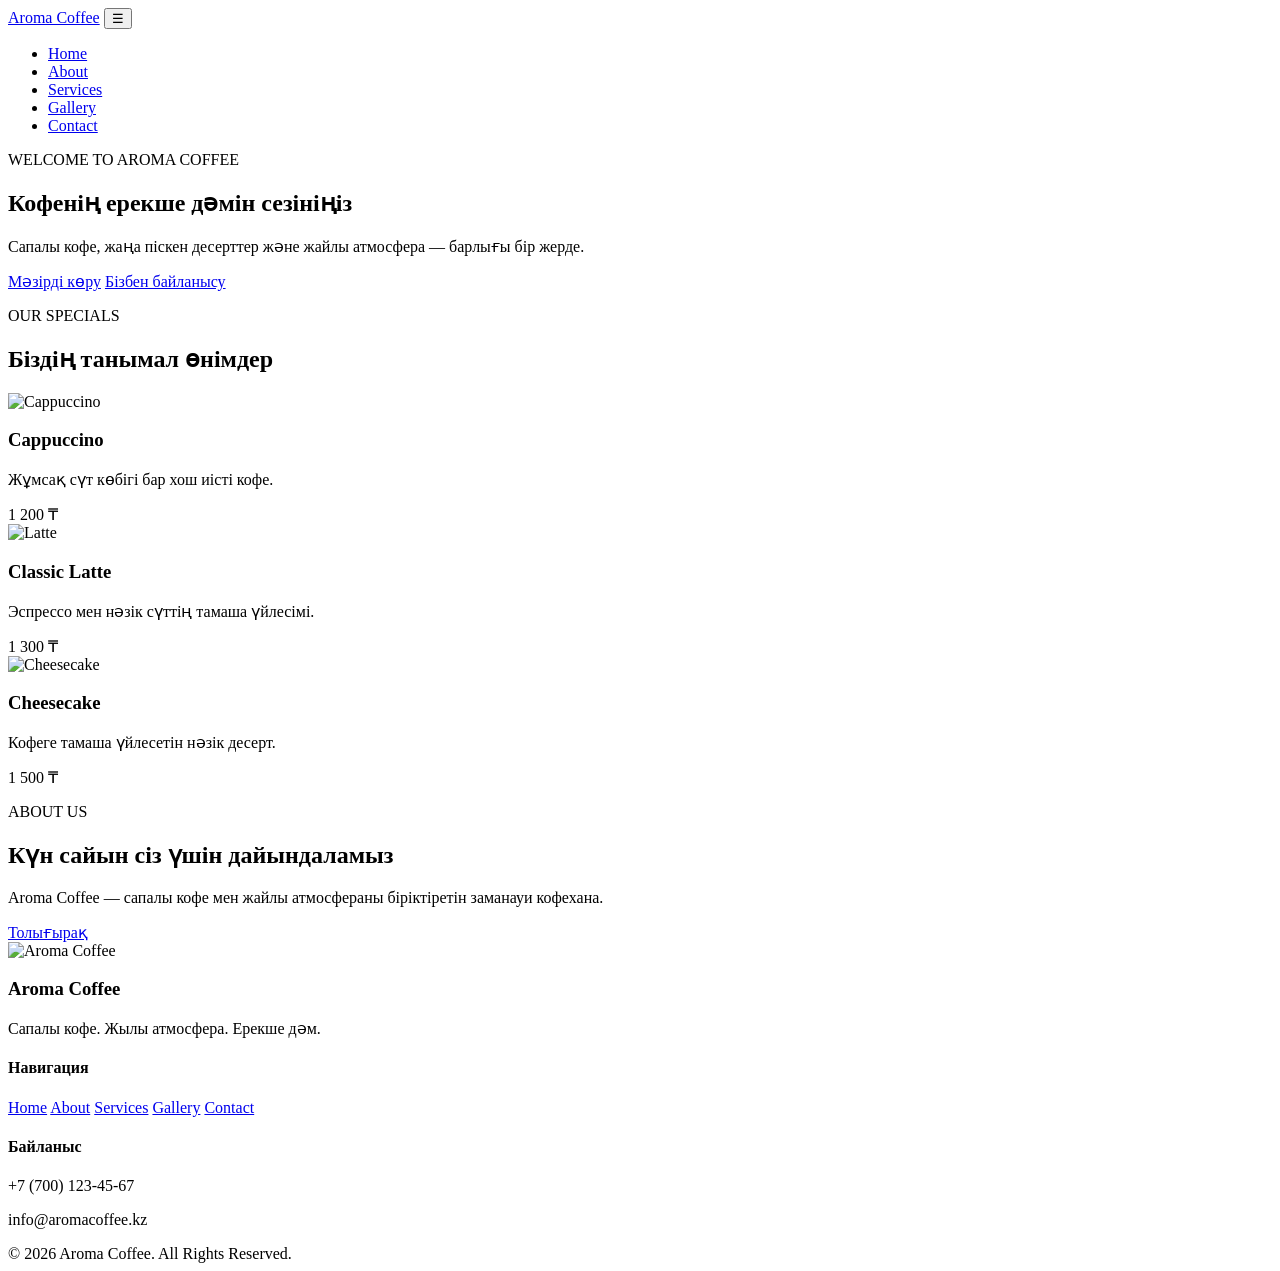
==== index.html @ 0ff46efa "Create index.html" ====
<!DOCTYPE html>
<html lang="kk">
<head>
    <meta charset="UTF-8">
    <meta name="viewport" content="width=device-width, initial-scale=1.0">
    <title>Aroma Coffee | Басты бет</title>
    <link rel="stylesheet" href="style.css">
</head>
<body>

<header>
    <nav class="navbar">
        <a href="index.html" class="logo"> Aroma Coffee</a>

        <button class="menu-toggle" onclick="toggleMenu()">☰</button>

        <ul class="nav-links" id="navLinks">
            <li><a href="index.html" class="active">Home</a></li>
            <li><a href="about.html">About</a></li>
            <li><a href="services.html">Services</a></li>
            <li><a href="gallery.html">Gallery</a></li>
            <li><a href="contact.html">Contact</a></li>
        </ul>
    </nav>
</header>

<main>

<section class="hero">
    <div class="hero-content">
        <p class="small-title">WELCOME TO AROMA COFFEE</p>
        <h1>Кофенің ерекше дәмін сезініңіз</h1>
        <p>
            Сапалы кофе, жаңа піскен десерттер және
            жайлы атмосфера — барлығы бір жерде.
        </p>

        <div class="buttons">
            <a href="services.html" class="btn">Мәзірді көру</a>
            <a href="contact.html" class="btn btn-light">Бізбен байланысу</a>
        </div>
    </div>
</section>

<section class="section">
    <div class="section-title">
        <p>OUR SPECIALS</p>
        <h2>Біздің танымал өнімдер</h2>
    </div>

    <div class="cards">

        <div class="card">
            <img src="images/coffee1.jpg" alt="Cappuccino">
            <div class="card-content">
                <h3>Cappuccino</h3>
                <p>Жұмсақ сүт көбігі бар хош иісті кофе.</p>
                <span>1 200 ₸</span>
            </div>
        </div>

        <div class="card">
            <img src="images/coffee2.jpg" alt="Latte">
            <div class="card-content">
                <h3>Classic Latte</h3>
                <p>Эспрессо мен нәзік сүттің тамаша үйлесімі.</p>
                <span>1 300 ₸</span>
            </div>
        </div>

        <div class="card">
            <img src="images/coffee3.jpg" alt="Cheesecake">
            <div class="card-content">
                <h3>Cheesecake</h3>
                <p>Кофеге тамаша үйлесетін нәзік десерт.</p>
                <span>1 500 ₸</span>
            </div>
        </div>

    </div>
</section>

<section class="about-preview">
    <div>
        <p class="small-title">ABOUT US</p>
        <h2>Күн сайын сіз үшін дайындаламыз</h2>
        <p>
            Aroma Coffee — сапалы кофе мен жайлы атмосфераны
            біріктіретін заманауи кофехана.
        </p>
        <a href="about.html" class="btn">Толығырақ</a>
    </div>

    <img src="images/coffee4.jpg" alt="Aroma Coffee">
</section>

</main>

<footer>
    <div class="footer-content">
        <div>
            <h3> Aroma Coffee</h3>
            <p>Сапалы кофе. Жылы атмосфера. Ерекше дәм.</p>
        </div>

        <div>
            <h4>Навигация</h4>
            <a href="index.html">Home</a>
            <a href="about.html">About</a>
            <a href="services.html">Services</a>
            <a href="gallery.html">Gallery</a>
            <a href="contact.html">Contact</a>
        </div>

        <div>
            <h4>Байланыс</h4>
            <p>+7 (700) 123-45-67</p>
            <p>info@aromacoffee.kz</p>
        </div>
    </div>

    <div class="copyright">
        © 2026 Aroma Coffee. All Rights Reserved.
    </div>
</footer>

<script src="script.js"></script>
</body>
</html>
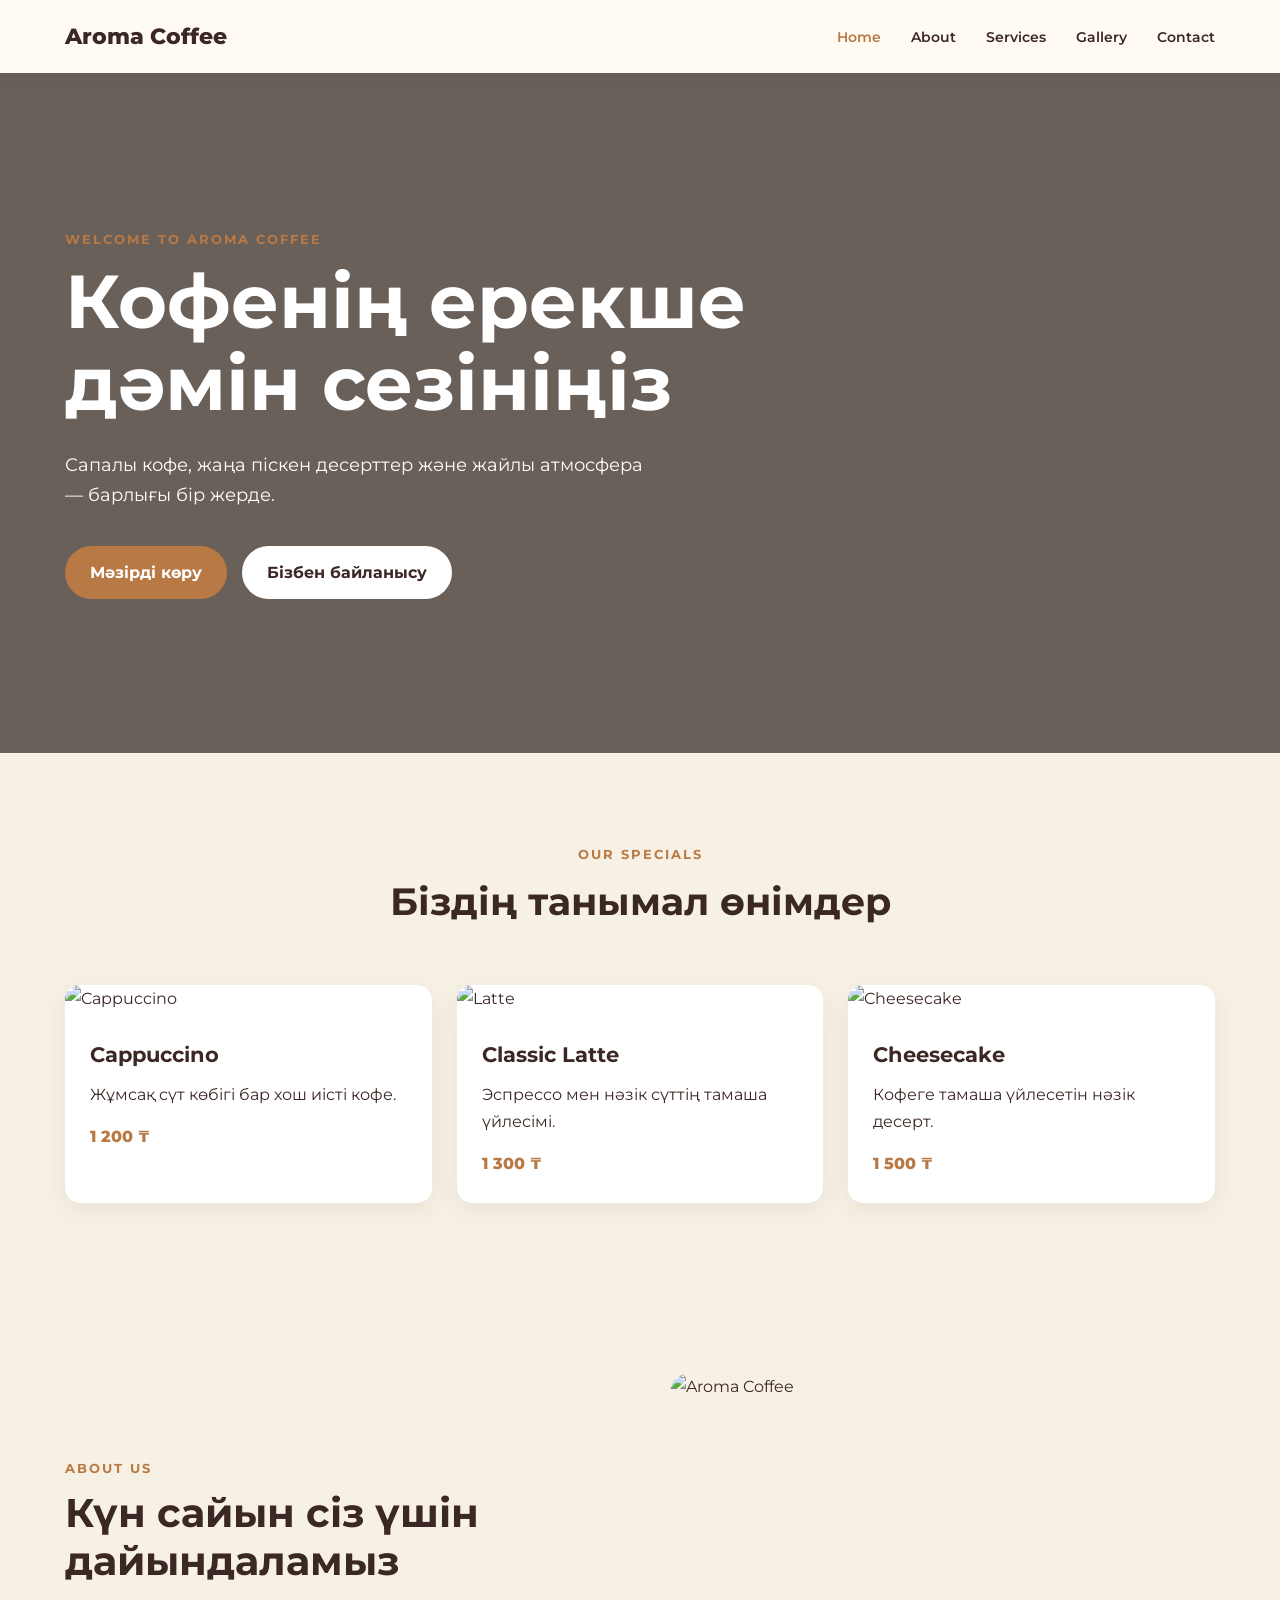
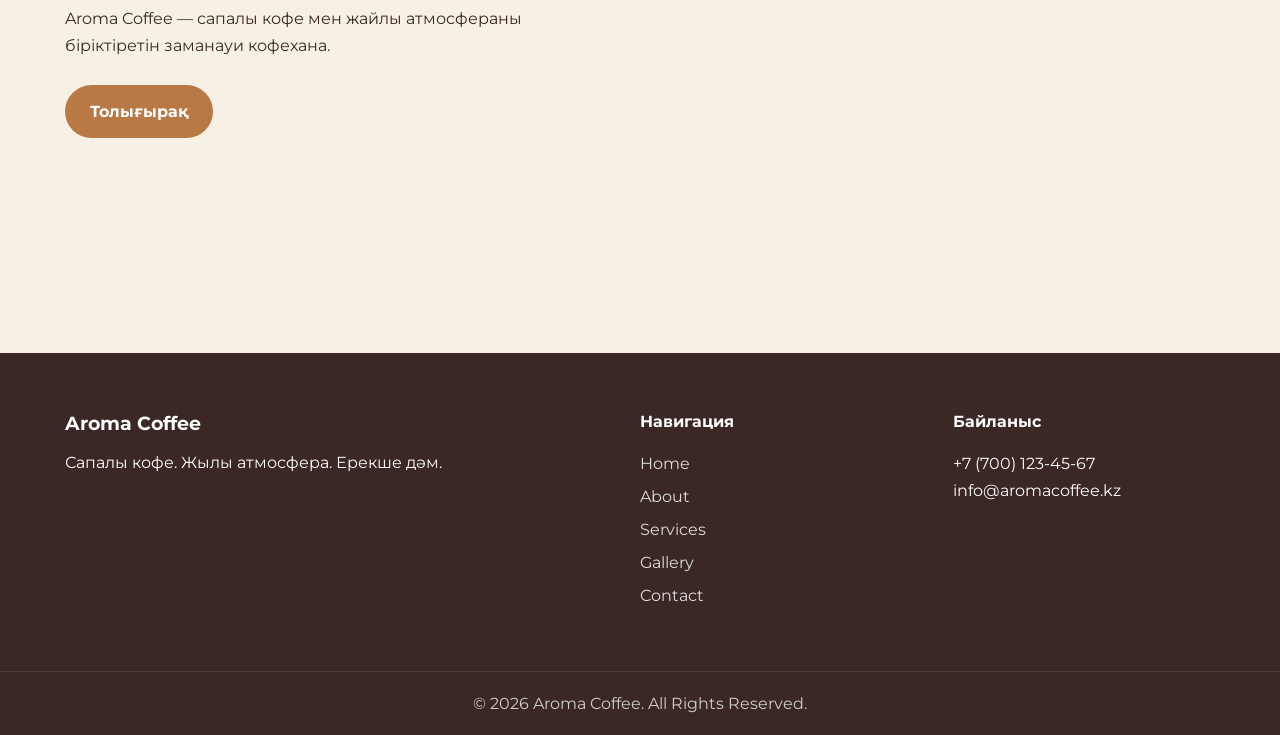
==== commit c22d936f: "Update index.html" ====
--- a/index.html
+++ b/index.html
@@ -51,7 +51,7 @@
     <div class="cards">
 
         <div class="card">
-            <img src="images/coffee1.jpg" alt="Cappuccino">
+            <img src="https://i-coffee.me/wp-content/uploads/2022/02/Coffee_Cappuccino_Cream_Cup_Saucer_525045_2048x1152.jpg" alt="Cappuccino">
             <div class="card-content">
                 <h3>Cappuccino</h3>
                 <p>Жұмсақ сүт көбігі бар хош иісті кофе.</p>
@@ -60,7 +60,7 @@
         </div>
 
         <div class="card">
-            <img src="images/coffee2.jpg" alt="Latte">
+            <img src="https://chillesta.ru/wp-content/uploads/2025/06/cup-coffee-with-word-latte-it.jpg" alt="Latte">
             <div class="card-content">
                 <h3>Classic Latte</h3>
                 <p>Эспрессо мен нәзік сүттің тамаша үйлесімі.</p>
@@ -69,7 +69,7 @@
         </div>
 
         <div class="card">
-            <img src="images/coffee3.jpg" alt="Cheesecake">
+            <img src="https://fissman.ru/upload/dev2fun.imagecompress/webp/resize_cache/iblock/87d/i2jt18gsasyhyx0ufmycs3h7667smeg3/800_800_1/chizkeyk.webp" alt="Cheesecake">
             <div class="card-content">
                 <h3>Cheesecake</h3>
                 <p>Кофеге тамаша үйлесетін нәзік десерт.</p>
--- a/style.css
+++ b/style.css
@@ -0,0 +1,556 @@
+@import url('https://fonts.googleapis.com/css2?family=Montserrat:wght@400;500;600;700;800&display=swap');
+
+* {
+    margin: 0;
+    padding: 0;
+    box-sizing: border-box;
+}
+
+html {
+    scroll-behavior: smooth;
+}
+
+body {
+    font-family: 'Montserrat', sans-serif;
+    background: #f7f1e5;
+    color: #3b2723;
+    line-height: 1.7;
+}
+
+a {
+    text-decoration: none;
+    color: inherit;
+}
+
+/* NAVBAR */
+
+header {
+    background: #fffaf2;
+    position: sticky;
+    top: 0;
+    z-index: 1000;
+    box-shadow: 0 2px 15px rgba(59,39,35,0.08);
+}
+
+.navbar {
+    max-width: 1200px;
+    margin: auto;
+    padding: 18px 25px;
+    display: flex;
+    justify-content: space-between;
+    align-items: center;
+}
+
+.logo {
+    font-size: 22px;
+    font-weight: 800;
+    color: #3b2723;
+}
+
+.nav-links {
+    display: flex;
+    gap: 30px;
+    list-style: none;
+}
+
+.nav-links a {
+    font-weight: 600;
+    font-size: 14px;
+    transition: .3s;
+}
+
+.nav-links a:hover,
+.nav-links a.active {
+    color: #b87945;
+}
+
+.menu-toggle {
+    display: none;
+    border: none;
+    background: none;
+    font-size: 28px;
+    color: #3b2723;
+}
+
+/* HERO */
+
+.hero {
+    min-height: 680px;
+    display: flex;
+    align-items: center;
+    background:
+        linear-gradient(rgba(30,18,15,.65), rgba(30,18,15,.65)),
+        url('images/coffee6.jpg') center/cover;
+}
+
+.hero-content {
+    max-width: 1200px;
+    width: 100%;
+    margin: auto;
+    padding: 50px 25px;
+    color: white;
+}
+
+.small-title {
+    color: #b87945;
+    font-weight: 700;
+    letter-spacing: 2px;
+    font-size: 13px;
+    margin-bottom: 10px;
+}
+
+.hero h1 {
+    font-size: clamp(40px, 7vw, 75px);
+    max-width: 750px;
+    line-height: 1.1;
+    margin-bottom: 25px;
+}
+
+.hero p:not(.small-title) {
+    max-width: 600px;
+    font-size: 18px;
+    margin-bottom: 35px;
+}
+
+/* BUTTONS */
+
+.buttons {
+    display: flex;
+    gap: 15px;
+    flex-wrap: wrap;
+}
+
+.btn {
+    display: inline-block;
+    background: #b87945;
+    color: white;
+    padding: 13px 25px;
+    border-radius: 30px;
+    border: none;
+    font-family: inherit;
+    font-weight: 700;
+    cursor: pointer;
+    transition: .3s;
+}
+
+.btn:hover {
+    background: #3b2723;
+    transform: translateY(-2px);
+}
+
+.btn-light {
+    background: white;
+    color: #3b2723;
+}
+
+/* SECTIONS */
+
+.section {
+    max-width: 1200px;
+    margin: auto;
+    padding: 90px 25px;
+}
+
+.section-title {
+    text-align: center;
+    margin-bottom: 50px;
+}
+
+.section-title p {
+    color: #b87945;
+    font-weight: 700;
+    letter-spacing: 2px;
+    font-size: 13px;
+}
+
+.section-title h2 {
+    font-size: 38px;
+    margin-top: 5px;
+}
+
+/* CARDS */
+
+.cards {
+    display: grid;
+    grid-template-columns: repeat(3, 1fr);
+    gap: 25px;
+}
+
+.card {
+    background: white;
+    border-radius: 15px;
+    overflow: hidden;
+    box-shadow: 0 8px 25px rgba(59,39,35,.08);
+    transition: .3s;
+}
+
+.card:hover {
+    transform: translateY(-7px);
+}
+
+.card img {
+    width: 100%;
+    height: 240px;
+    object-fit: cover;
+}
+
+.card-content {
+    padding: 25px;
+}
+
+.card-content h3 {
+    font-size: 21px;
+    margin-bottom: 8px;
+}
+
+.card-content span {
+    display: block;
+    margin-top: 15px;
+    color: #b87945;
+    font-weight: 800;
+}
+
+/* ABOUT */
+
+.about-preview {
+    max-width: 1200px;
+    margin: auto;
+    padding: 80px 25px;
+    display: grid;
+    grid-template-columns: 1fr 1fr;
+    gap: 60px;
+    align-items: center;
+}
+
+.about-preview h2 {
+    font-size: 40px;
+    line-height: 1.2;
+    margin-bottom: 20px;
+}
+
+.about-preview p:not(.small-title) {
+    margin-bottom: 25px;
+}
+
+.about-preview img {
+    width: 100%;
+    height: 450px;
+    object-fit: cover;
+    border-radius: 20px;
+}
+
+/* PAGE HEADER */
+
+.page-header {
+    text-align: center;
+    padding: 100px 25px;
+    background: #3b2723;
+    color: white;
+}
+
+.page-header h1 {
+    font-size: 50px;
+}
+
+.page-header p {
+    color: #e4c2a5;
+}
+
+/* ABOUT PAGE */
+
+.about-page {
+    display: grid;
+    grid-template-columns: 1fr 1fr;
+    gap: 60px;
+    align-items: center;
+}
+
+.about-image img {
+    width: 100%;
+    height: 500px;
+    object-fit: cover;
+    border-radius: 20px;
+}
+
+.about-text h2 {
+    font-size: 40px;
+    margin-bottom: 20px;
+}
+
+/* INFO CARDS */
+
+.info-card {
+    text-align: center;
+    background: white;
+    padding: 40px 25px;
+    border-radius: 15px;
+    box-shadow: 0 8px 25px rgba(59,39,35,.07);
+}
+
+.icon {
+    font-size: 45px;
+    margin-bottom: 15px;
+}
+
+.info-card h3 {
+    margin-bottom: 10px;
+}
+
+/* SERVICES */
+
+.services-grid {
+    display: grid;
+    grid-template-columns: repeat(2, 1fr);
+    gap: 30px;
+}
+
+.service-card {
+    background: white;
+    display: flex;
+    border-radius: 15px;
+    overflow: hidden;
+    box-shadow: 0 8px 25px rgba(59,39,35,.07);
+}
+
+.service-card img {
+    width: 230px;
+    min-height: 230px;
+    object-fit: cover;
+}
+
+.service-card div {
+    padding: 25px;
+}
+
+.service-card h3 {
+    font-size: 22px;
+    margin-bottom: 10px;
+}
+
+.service-card strong {
+    display: block;
+    color: #b87945;
+    font-size: 18px;
+    margin-top: 15px;
+}
+
+/* GALLERY */
+
+.gallery {
+    display: grid;
+    grid-template-columns: repeat(3, 1fr);
+    gap: 20px;
+}
+
+.gallery-item {
+    height: 300px;
+    overflow: hidden;
+    border-radius: 15px;
+}
+
+.gallery-item img {
+    width: 100%;
+    height: 100%;
+    object-fit: cover;
+    transition: .4s;
+}
+
+.gallery-item:hover img {
+    transform: scale(1.08);
+}
+
+/* CONTACT */
+
+.contact-section {
+    display: grid;
+    grid-template-columns: 1fr 1fr;
+    gap: 60px;
+}
+
+.contact-item {
+    display: flex;
+    gap: 20px;
+    align-items: center;
+    margin-bottom: 30px;
+}
+
+.contact-item span {
+    font-size: 30px;
+}
+
+.contact-item h3 {
+    margin-bottom: 3px;
+}
+
+.contact-form {
+    background: white;
+    padding: 35px;
+    border-radius: 15px;
+    box-shadow: 0 8px 25px rgba(59,39,35,.07);
+}
+
+.contact-form h2 {
+    margin-bottom: 25px;
+}
+
+.contact-form label {
+    display: block;
+    font-weight: 600;
+    margin: 12px 0 5px;
+}
+
+.contact-form input,
+.contact-form textarea {
+    width: 100%;
+    padding: 14px;
+    border: 1px solid #ddd;
+    border-radius: 8px;
+    font-family: inherit;
+    outline: none;
+}
+
+.contact-form input:focus,
+.contact-form textarea:focus {
+    border-color: #b87945;
+}
+
+.contact-form .btn {
+    margin-top: 20px;
+}
+
+/* FOOTER */
+
+footer {
+    background: #3b2723;
+    color: white;
+    margin-top: 50px;
+}
+
+.footer-content {
+    max-width: 1200px;
+    margin: auto;
+    padding: 55px 25px;
+    display: grid;
+    grid-template-columns: 2fr 1fr 1fr;
+    gap: 50px;
+}
+
+.footer-content h3 {
+    margin-bottom: 10px;
+}
+
+.footer-content h4 {
+    margin-bottom: 15px;
+}
+
+.footer-content a {
+    display: block;
+    color: #ddd;
+    margin-bottom: 6px;
+}
+
+.footer-content a:hover {
+    color: #b87945;
+}
+
+.copyright {
+    text-align: center;
+    padding: 18px;
+    border-top: 1px solid rgba(255,255,255,.1);
+    color: #cfcfcf;
+}
+
+/* MOBILE */
+
+@media (max-width: 800px) {
+
+    .menu-toggle {
+        display: block;
+    }
+
+    .nav-links {
+        display: none;
+        position: absolute;
+        top: 70px;
+        left: 0;
+        right: 0;
+        background: #fffaf2;
+        flex-direction: column;
+        padding: 25px;
+        text-align: center;
+        gap: 18px;
+        box-shadow: 0 10px 20px rgba(0,0,0,.08);
+    }
+
+    .nav-links.show {
+        display: flex;
+    }
+
+    .cards,
+    .about-preview,
+    .about-page,
+    .services-grid,
+    .contact-section,
+    .footer-content {
+        grid-template-columns: 1fr;
+    }
+
+    .hero {
+        min-height: 600px;
+    }
+
+    .hero h1 {
+        font-size: 45px;
+    }
+
+    .section-title h2 {
+        font-size: 30px;
+    }
+
+    .page-header h1 {
+        font-size: 40px;
+    }
+
+    .service-card {
+        display: block;
+    }
+
+    .service-card img {
+        width: 100%;
+        height: 250px;
+    }
+
+    .gallery {
+        grid-template-columns: 1fr 1fr;
+    }
+
+    .gallery-item {
+        height: 220px;
+    }
+
+}
+
+@media (max-width: 500px) {
+
+    .navbar {
+        padding: 15px;
+    }
+
+    .logo {
+        font-size: 18px;
+    }
+
+    .hero h1 {
+        font-size: 38px;
+    }
+
+    .gallery {
+        grid-template-columns: 1fr;
+    }
+
+    .about-preview img,
+    .about-image img {
+        height: 350px;
+    }
+
+}
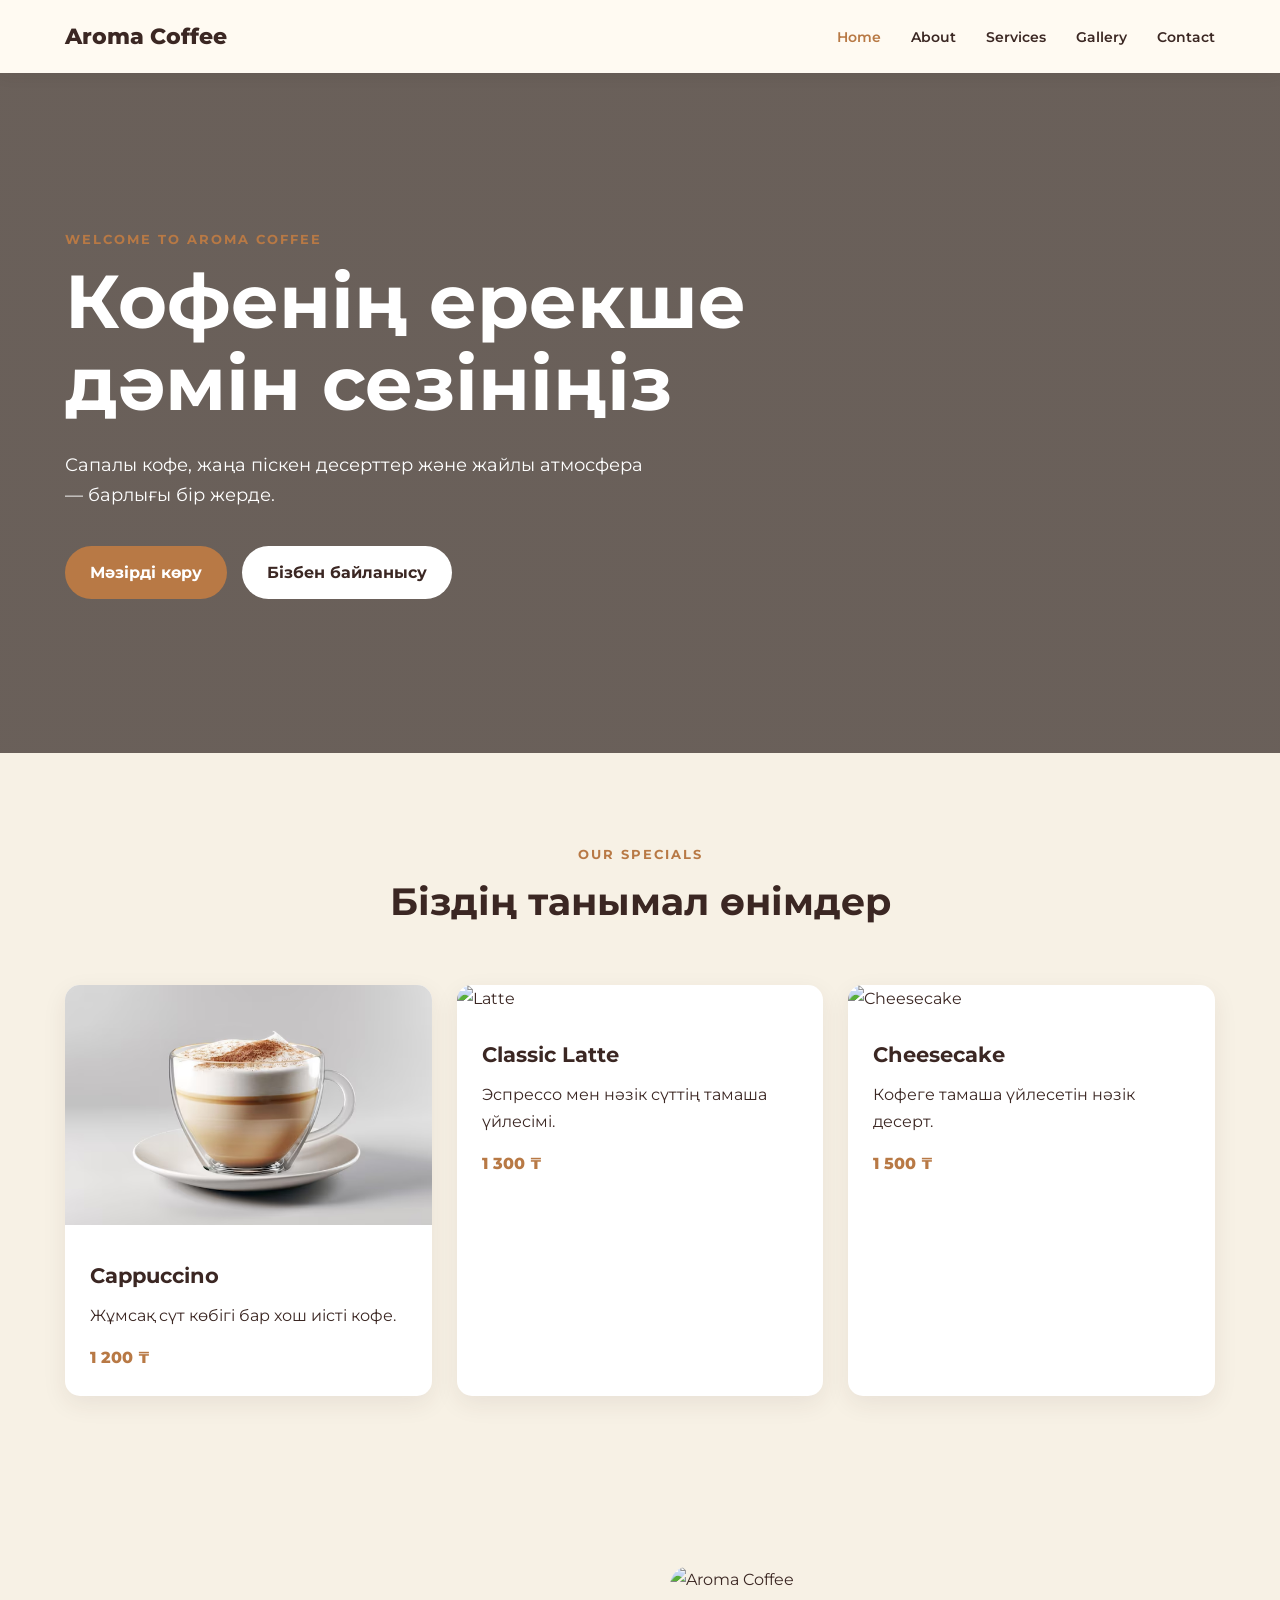
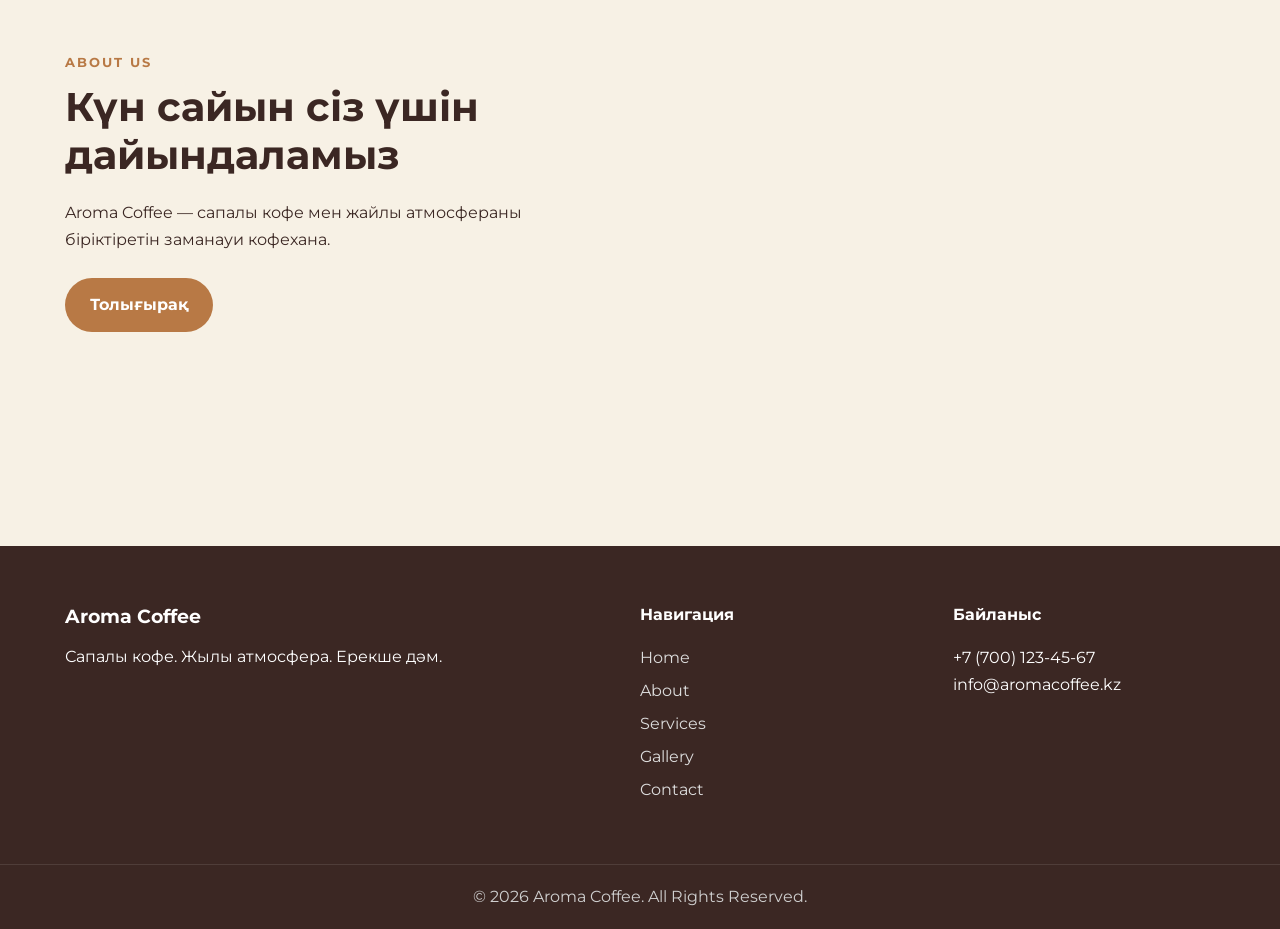
==== commit 37bb80ec: "Update index.html" ====
--- a/index.html
+++ b/index.html
@@ -51,7 +51,7 @@
     <div class="cards">
 
         <div class="card">
-            <img src="https://i-coffee.me/wp-content/uploads/2022/02/Coffee_Cappuccino_Cream_Cup_Saucer_525045_2048x1152.jpg" alt="Cappuccino">
+            <img src="images/glass-cup-with-drink-saucer_917856-20644.avif" alt="Cappuccino">
             <div class="card-content">
                 <h3>Cappuccino</h3>
                 <p>Жұмсақ сүт көбігі бар хош иісті кофе.</p>
@@ -69,7 +69,7 @@
         </div>
 
         <div class="card">
-            <img src="https://fissman.ru/upload/dev2fun.imagecompress/webp/resize_cache/iblock/87d/i2jt18gsasyhyx0ufmycs3h7667smeg3/800_800_1/chizkeyk.webp" alt="Cheesecake">
+            <img src="https://github.com/klisnn/aroma-coffee/blob/main/images/chizkeyk.webp" alt="Cheesecake">
             <div class="card-content">
                 <h3>Cheesecake</h3>
                 <p>Кофеге тамаша үйлесетін нәзік десерт.</p>
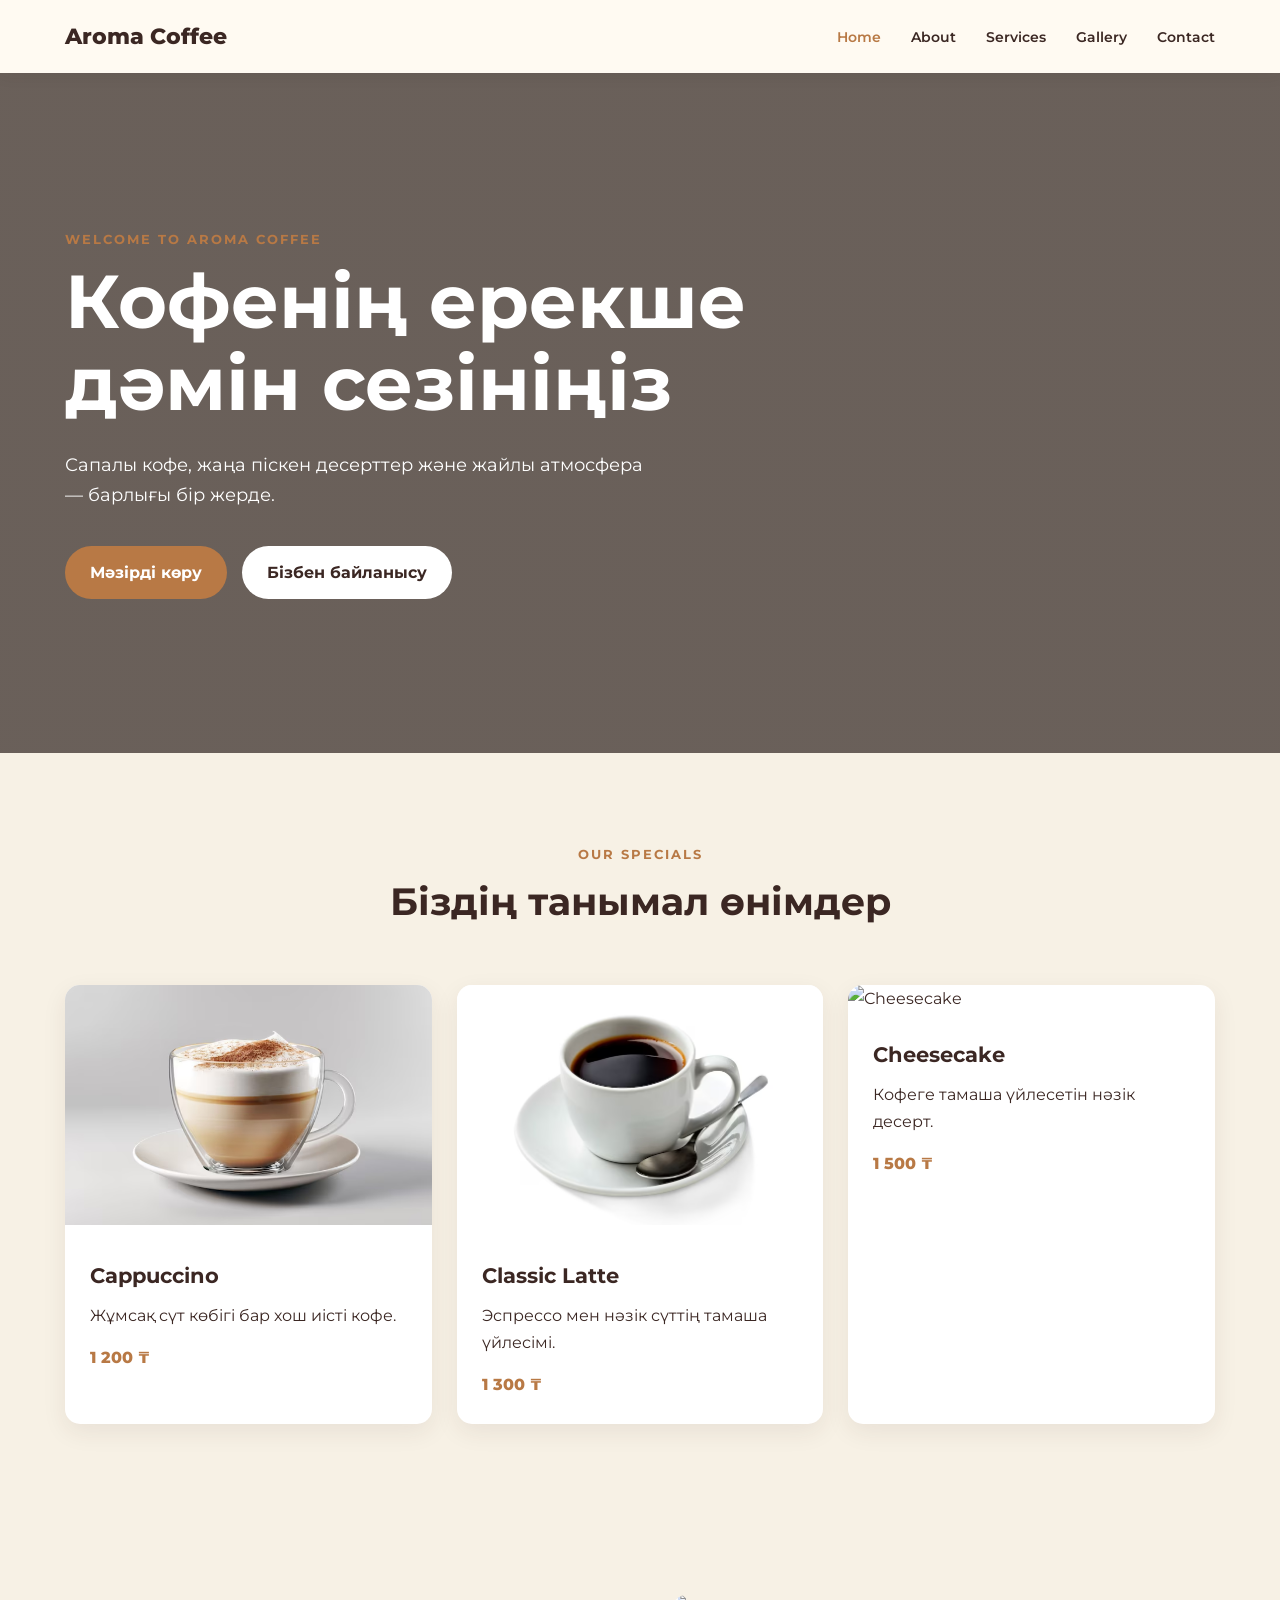
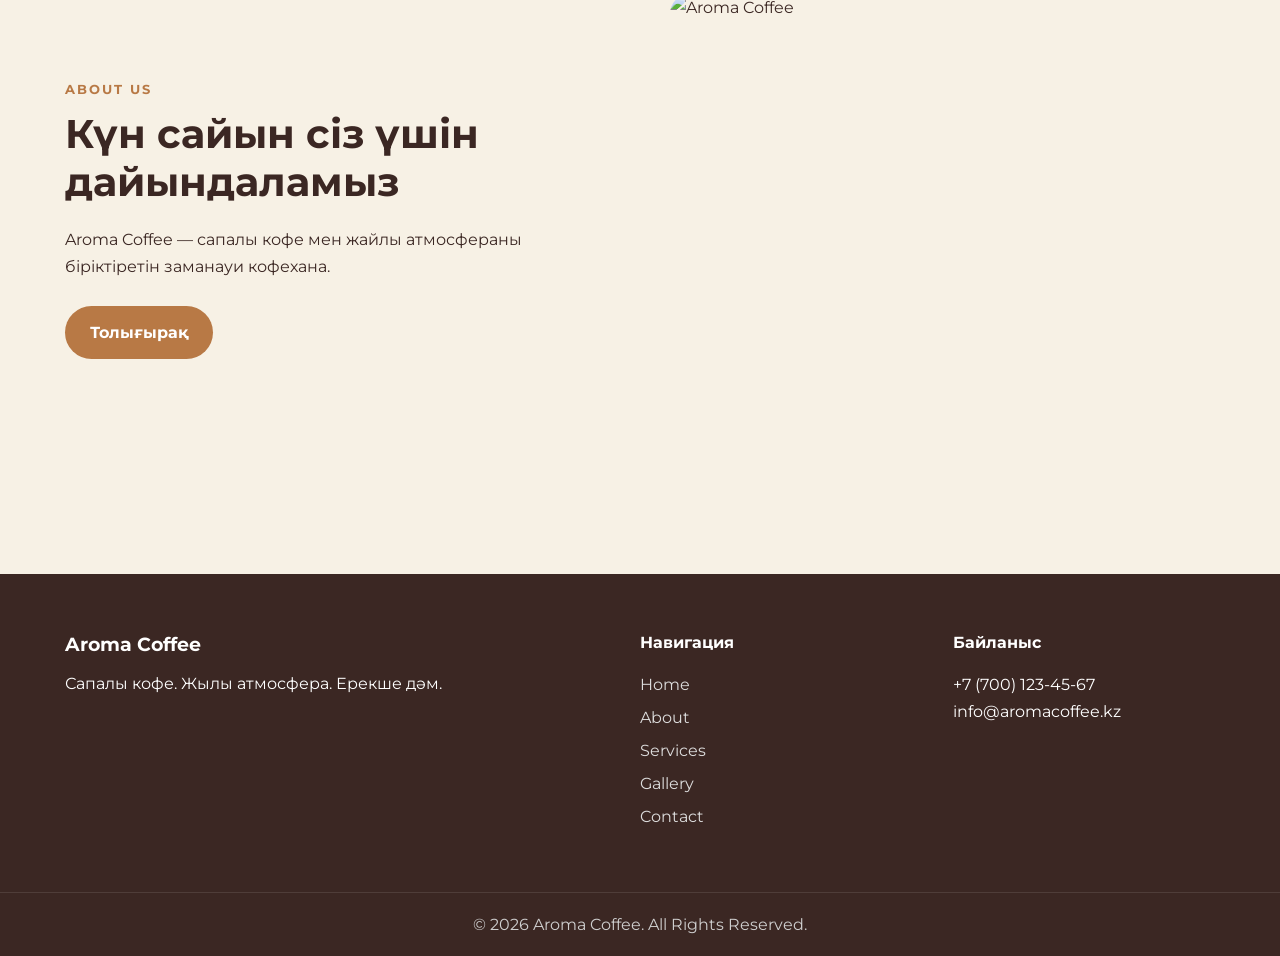
==== commit 624e9efd: "Update index.html" ====
--- a/index.html
+++ b/index.html
@@ -60,7 +60,7 @@
         </div>
 
         <div class="card">
-            <img src="https://chillesta.ru/wp-content/uploads/2025/06/cup-coffee-with-word-latte-it.jpg" alt="Latte">
+            <img src="images/close-up-coffee-mug-isolated_23-2151833561.avif" alt="Latte">
             <div class="card-content">
                 <h3>Classic Latte</h3>
                 <p>Эспрессо мен нәзік сүттің тамаша үйлесімі.</p>
